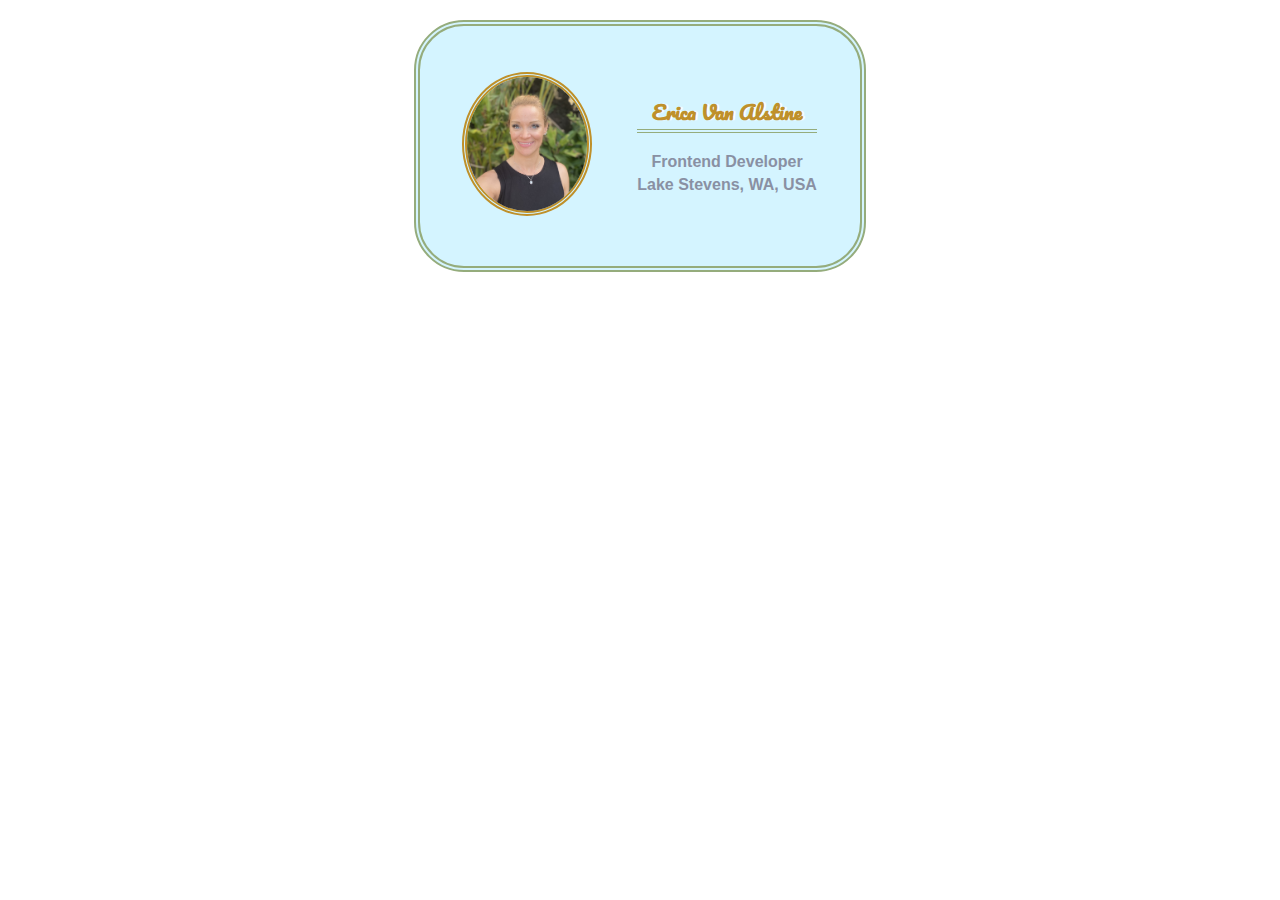
==== index.html @ 1b2de637 "Add files via upload" ====
<!DOCTYPE html>
<html>
	<head>
	        <link rel="stylesheet" href="index.css"/>
	        <link rel="preconnect" href="https://fonts.googleapis.com">
	        <link rel="preconnect" href="https://fonts.gstatic.com" crossorigin>
	        <link href="https://fonts.googleapis.com/css2?family=Pacifico&display=swap" rel="stylesheet">
	</head>
	<body>
	    <div class="card">
	        <div class="person">
	            <img class="avatar border" src="erica-headshot-crop.jpg" alt="Erica in a black shirt smiling in front of green bushes">
	        </div>
	        <div class="info">
	            <h3 class="dark">Erica Van Alstine</h3>
	            <h4>Frontend Developer</h4>
	            <h4>Lake Stevens, WA, USA</h4>
	        </div>
	    </div>
    </body>
</html>
---- index.css ----
body {
    margin: 20px;
    font-family: Optima,Segoe,Segoe UI,Candara,Calibri,Arial,sans-serif; 
}

h4 {
    color: #8990A3;
    margin-top: 3px;
    margin-bottom: 5px;
}
.info {
    padding: 1px;
}
.avatar {
    width: 120px;
    border: 5px double #BF902A;
    border-radius: 50%;
}

.card {
    min-width: 350px;
    max-width: 400px;
    min-height: 200px;
    margin: 0 auto;
    padding: 20px;
    display: flex;
    justify-content: space-around;
    text-align: center;
    align-items: center;
    background: #D4F4FF;
    color: #127475;
    border: 6px double #95AC7C;
    border-radius: 50px;    
}

.dark {
    color: #BF902A;
    font-family: 'Pacifico', cursive;
    margin-top: 0px;
    font-size: 20px;
    border-bottom: 4px double #95AC7C;
    text-shadow: 2px 0px 1px white;
}
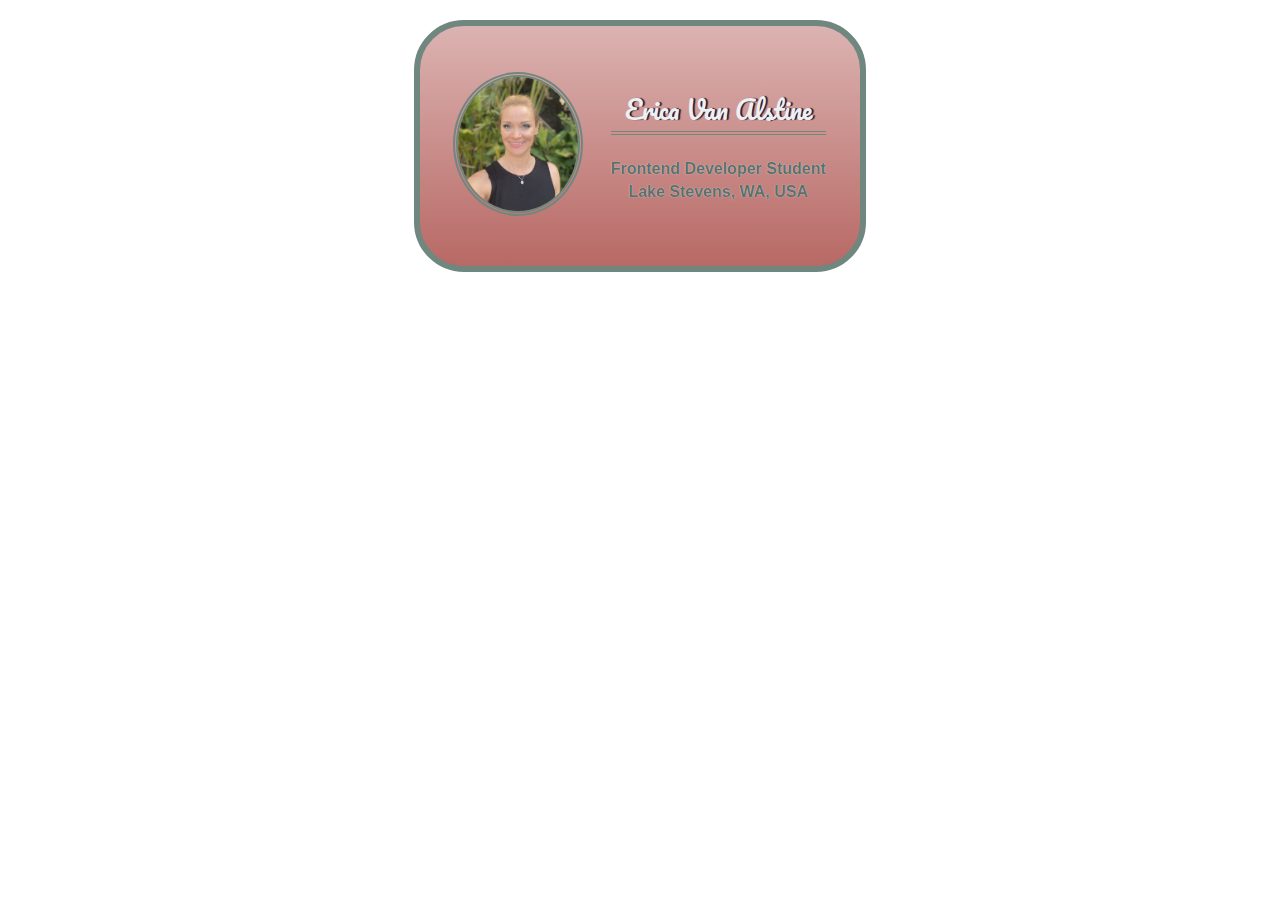
==== commit 15af15be: "Add files via upload" ====
--- a/index.html
+++ b/index.html
@@ -13,7 +13,7 @@
 	        </div>
 	        <div class="info">
 	            <h3 class="dark">Erica Van Alstine</h3>
-	            <h4>Frontend Developer</h4>
+	            <h4>Frontend Developer Student</h4>
 	            <h4>Lake Stevens, WA, USA</h4>
 	        </div>
 	    </div>
--- a/index.css
+++ b/index.css
@@ -4,7 +4,8 @@
 }
 
 h4 {
-    color: #8990A3;
+    color: #5D6F69;
+    text-shadow: 0 0 1px #ECF0F1;
     margin-top: 3px;
     margin-bottom: 5px;
 }
@@ -13,7 +14,7 @@
 }
 .avatar {
     width: 120px;
-    border: 5px double #BF902A;
+    border: 5px double #70877F;
     border-radius: 50%;
 }
 
@@ -27,17 +28,18 @@
     justify-content: space-around;
     text-align: center;
     align-items: center;
-    background: #D4F4FF;
-    color: #127475;
-    border: 6px double #95AC7C;
+    background: linear-gradient(#DBB3B1, #B86965);
+    color: #1B1B3A;
+    border: 6px solid #70877F;
     border-radius: 50px;    
 }
 
 .dark {
-    color: #BF902A;
+    color: #ECF0F1;
     font-family: 'Pacifico', cursive;
+    font-weight: 400;
     margin-top: 0px;
-    font-size: 20px;
-    border-bottom: 4px double #95AC7C;
-    text-shadow: 2px 0px 1px white;
+    font-size: 25px;
+    border-bottom: 4px double #70877F;
+    text-shadow: 2px 0px 1px #1B1B3A;
 }
